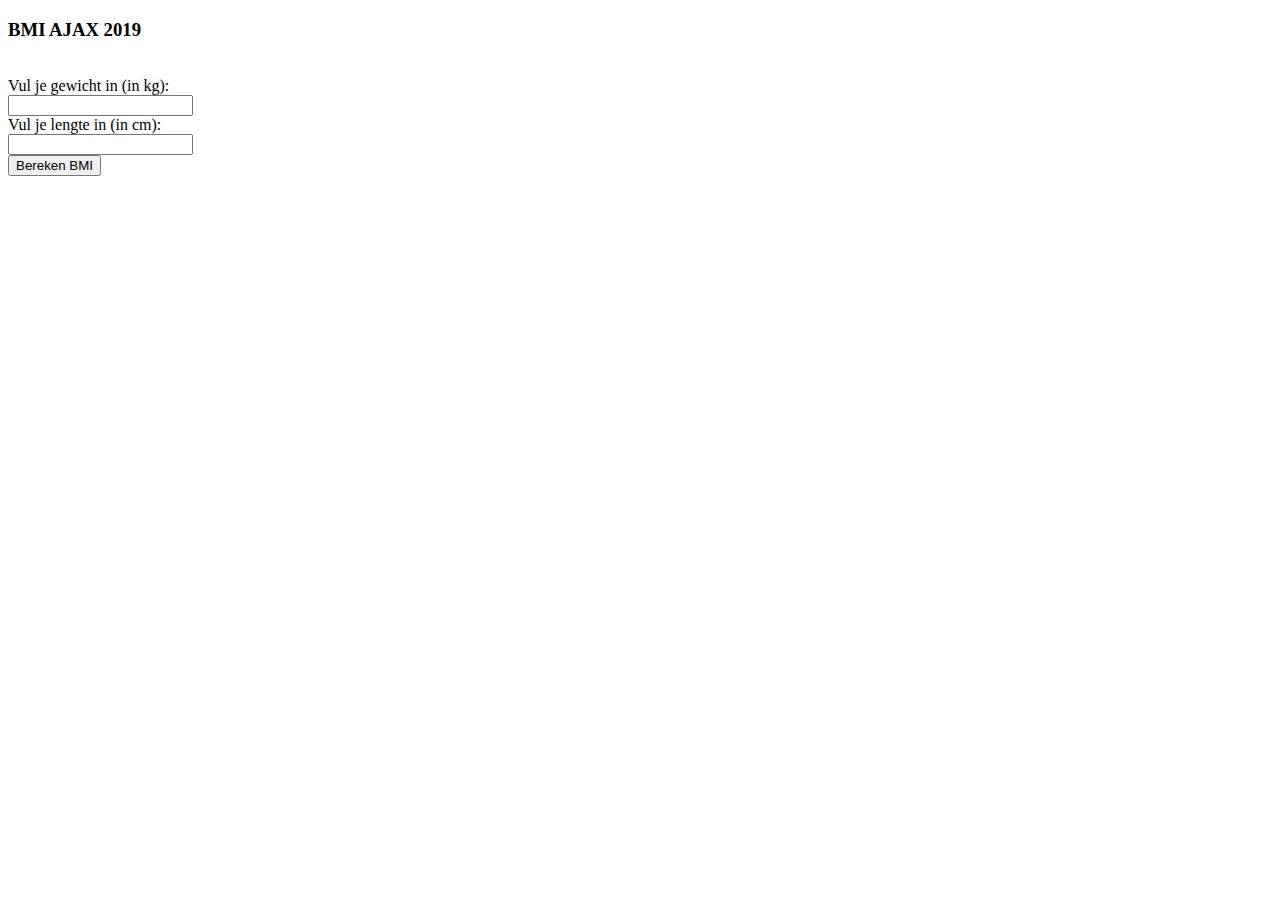
==== opdracht2/index.html @ 012fe8cd "opdracht2" ====
<!DOCTYPE html>
<html lang="en" dir="ltr">
  <head>
    <meta charset="utf-8">
    <meta author="jamiro de vulder">
    <title></title>
  </head>
  <body>
    <div id="vraag">
      <h3>BMI AJAX 2019</h3><br>
      <div id="input">
        Vul je gewicht in (in kg): <br>
        <input type="text" size="20" id="gewicht"><br>
        Vul je lengte in (in cm):<br>
        <input type="text" size="20" id="lengte"><br>
      </div>
      <input type="button" value="Bereken BMI" id="bereken">
    </div>
    <div id="resultaat"></div>
    <script src="ajax.js"></script>

  </body>
</html>
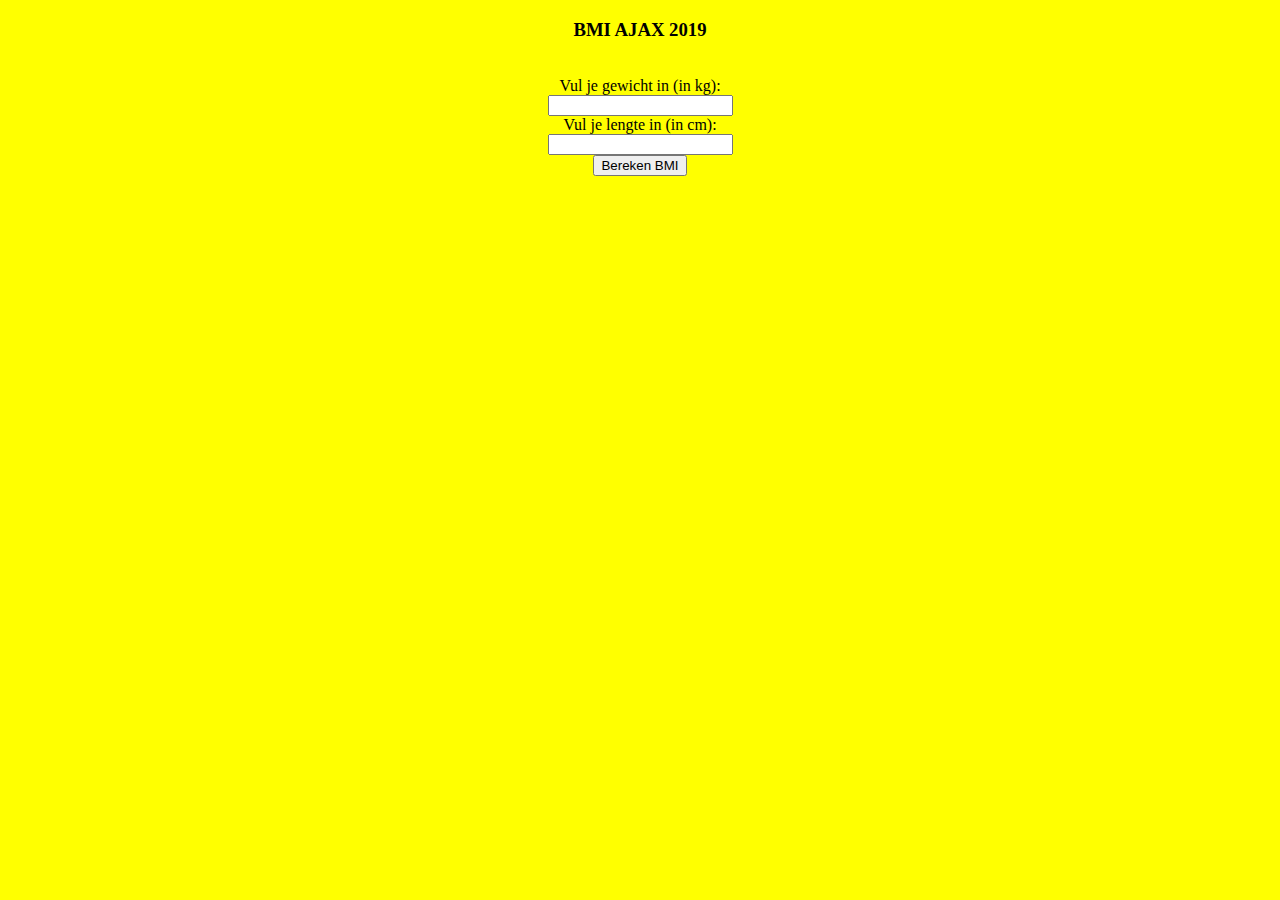
==== commit d4e62efc: "opdracht2" ====
--- a/opdracht2/index.html
+++ b/opdracht2/index.html
@@ -3,6 +3,7 @@
   <head>
     <meta charset="utf-8">
     <meta author="jamiro de vulder">
+    <link rel="stylesheet" type="text/css" href="style.css">
     <title></title>
   </head>
   <body>
--- a/opdracht2/style.css
+++ b/opdracht2/style.css
@@ -0,0 +1,4 @@
+body{
+  text-align: center;
+  background-color: yellow;
+}
